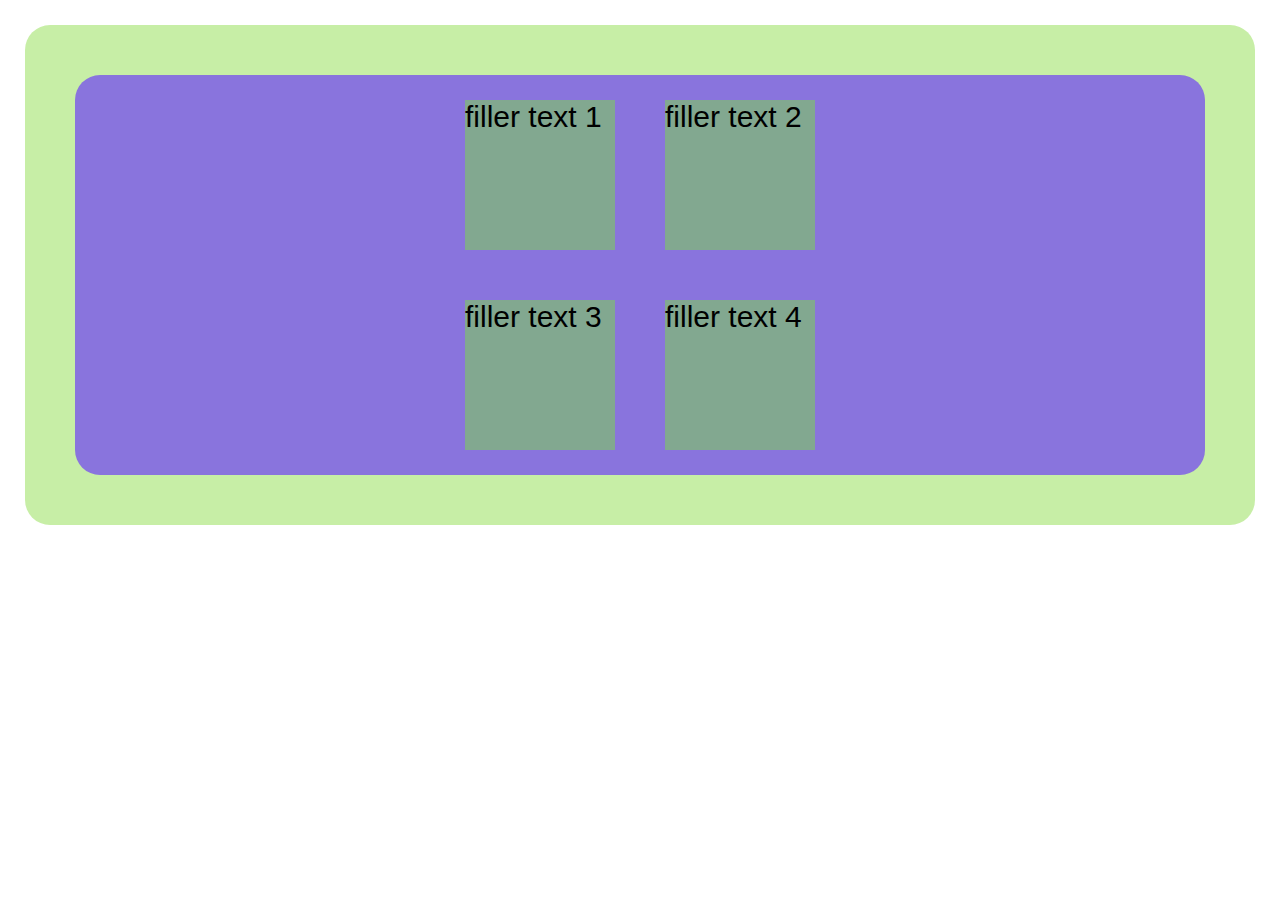
==== src/main/resources/CategoriesView.html @ 546e044c "added style and layout to post page created custom containers and stylingg" ====
<!DOCTYPE html>
<html lang="en">

<head>
    <meta charset="UTF-8">
    <title>Categories Page</title>
    <link rel="stylesheet" href="Css/Style.css">
    <link rel="stylesheet" href="Css/Layout.css">
</head>

<div class="mainWebsiteContainer">




<body class="bodyContainer">

<div class="categoryContainer">

    filler text 1
</div>

<div class="categoryContainer">

    filler text 2
</div>

<div class="categoryContainer">

    filler text 3
</div>

<div class="categoryContainer">
    filler text 4

</div>

</body>



</div>
</html>
---- src/main/resources/Css/Style.css ----
html{
    background-image: url(https://images.unsplash.com/photo-1531206715517-5c0ba140b2b8?ixlib=rb-1.2.1&ixid=eyJhcHBfaWQiOjEyMDd9&auto=format&fit=crop&w=1950&q=80);
    background-size: cover;
    background-repeat: no-repeat;

}
.mainWebsiteContainer{
    font-size: 30px ;
    font-family: Arial, Helvetica, sans-serif;
background-color: rgba(131, 105, 226, 0.92);

}

.mainPostContainer{
    font-size: 30px ;
    font-family: Arial, Helvetica, sans-serif;
    background-color: rgba(131, 105, 226, 0.92);

}

.headerContainer {
    font-size: 40px ;
    font-family: Arial, Helvetica, sans-serif;
background-color: rgba(156, 156, 156, 0.7);
}
.footerContainer{
    font-size: 35px ;
    font-family: Arial, Helvetica, sans-serif;
    background-color: rgba(107, 156, 97, 0.7);
}

.categoryContainer {
    font-family: Arial, Helvetica, sans-serif;
    background-color: rgba(125, 208, 87, 0.57);
}
.bodyContainer{
    font-family: Arial, Helvetica, sans-serif;
    background-color: rgba(148, 222, 84, 0.52);
}
---- src/main/resources/Css/Layout.css ----
.bodyContainer{
    display: flex;
    flex-direction: column;
    column-gap: 50px;
    row-gap: 50px;
    margin: 25px;
    padding: 25px;
    justify-content: center;
    width: auto;
    height: auto;
    border-radius: 25px;
}

.mainWebsiteContainer{
    display: grid;
    grid-template-columns: 150px 150px;
    grid-template-rows: 150px 150px;
    column-gap: 50px;
    row-gap: 50px;
    margin: 25px;
    padding: 25px;
    justify-content: center;
    width: auto;
    height: auto;
    border-radius: 25px;

}

.headerContainer{
    display: flex;
    justify-content: center;
    width: auto;
    height: auto;
    border-radius: 25px;
}

.footerContainer{
    display: flex;
    justify-content: center;
    width: auto;
    height: auto;
    padding: 10px;
    font-size: 20px;
    border-radius: 25px;
}

.categoryContainers{
    display: flex;
    flex-direction: column;
    column-gap: 50px;
    row-gap: 50px;
    margin: 25px;
    padding: 25px;
    justify-content: center;
    width: auto;
    height: auto;
    align-content: center;
    border-radius: 25px;
}
.mainPostContainer{
    display: flex;
   flex-direction: column;
    column-gap: 50px;
    row-gap: 50px;
    margin: 25px;
    padding: 25px;
    justify-content: center;
    align-content: center;
    width: auto;
    height: auto;
    border-radius: 25px;

}
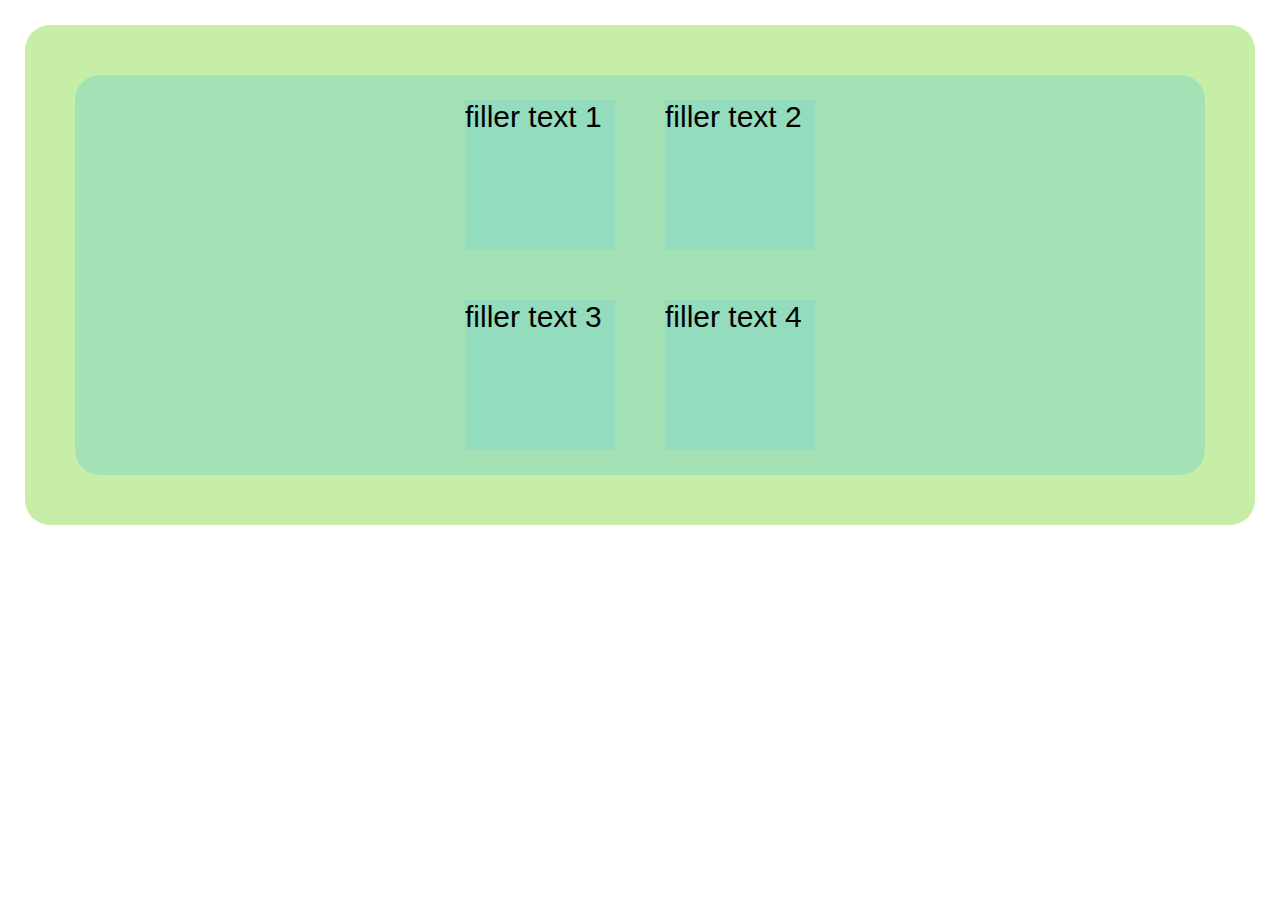
==== commit a103080e: "added style and talyout to tagPage" ====
--- a/src/main/resources/CategoriesView.html
+++ b/src/main/resources/CategoriesView.html
@@ -1,5 +1,5 @@
 <!DOCTYPE html>
-<html lang="en">
+<html class="htmlCategories" lang="en">
 
 <head>
     <meta charset="UTF-8">
@@ -8,7 +8,7 @@
     <link rel="stylesheet" href="Css/Layout.css">
 </head>
 
-<div class="mainWebsiteContainer">
+<div class="mainCategoriesContainer">
 
 
 
--- a/src/main/resources/Css/Style.css
+++ b/src/main/resources/Css/Style.css
@@ -4,34 +4,57 @@
     background-repeat: no-repeat;
 
 }
+
+.htmlPost{
+background-image: url("https://images.unsplash.com/photo-1493932484895-752d1471eab5?ixlib=rb-1.2.1&ixid=eyJhcHBfaWQiOjEyMDd9&auto=format&fit=crop&w=1055&q=80");
+    background-size: cover;
+    background-repeat: no-repeat;
+}
+
+.htmlCategories{
+    background-image: url("https://images.unsplash.com/photo-1478812954026-9c750f0e89fc?ixlib=rb-1.2.1&ixid=eyJhcHBfaWQiOjEyMDd9&auto=format&fit=crop&w=1050&q=80");
+    background-size: cover;
+    background-repeat: no-repeat;
+}
+
+.htmlTag{
+    background-image: url("https://images.unsplash.com/photo-1494026222377-872a605b54ba?ixlib=rb-1.2.1&ixid=eyJhcHBfaWQiOjEyMDd9&auto=format&fit=crop&w=1050&q=80");
+    background-size: cover;
+    background-repeat: no-repeat;
+}
 .mainWebsiteContainer{
     font-size: 30px ;
     font-family: Arial, Helvetica, sans-serif;
-background-color: rgba(131, 105, 226, 0.92);
+background-color: rgba(131, 105, 226, 0.45);
 
 }
+.mainCategoriesContainer{
+    font-size: 30px ;
+    font-family: Arial, Helvetica, sans-serif;
+    background-color: rgba(113, 208, 207, 0.4);
 
+}
 .mainPostContainer{
     font-size: 30px ;
     font-family: Arial, Helvetica, sans-serif;
-    background-color: rgba(131, 105, 226, 0.92);
+    background-color: rgba(131, 105, 226, 0.45);
 
 }
 
 .headerContainer {
     font-size: 40px ;
     font-family: Arial, Helvetica, sans-serif;
-background-color: rgba(156, 156, 156, 0.7);
+background-color: rgba(156, 156, 156, 0.45);
 }
 .footerContainer{
     font-size: 35px ;
     font-family: Arial, Helvetica, sans-serif;
-    background-color: rgba(107, 156, 97, 0.7);
+    background-color: rgba(107, 156, 97, 0.43);
 }
 
 .categoryContainer {
     font-family: Arial, Helvetica, sans-serif;
-    background-color: rgba(125, 208, 87, 0.57);
+    background-color: rgba(113, 208, 207, 0.32);
 }
 .bodyContainer{
     font-family: Arial, Helvetica, sans-serif;
--- a/src/main/resources/Css/Layout.css
+++ b/src/main/resources/Css/Layout.css
@@ -13,6 +13,36 @@
 }
 
 .mainWebsiteContainer{
+    display: grid;
+    grid-template-columns: 150px 150px;
+    grid-template-rows: 150px 150px;
+    column-gap: 50px;
+    row-gap: 50px;
+    margin: 25px;
+    padding: 25px;
+    justify-content: center;
+    width: auto;
+    height: auto;
+    border-radius: 25px;
+
+}
+
+.mainCategoriesContainer{
+    display: grid;
+    grid-template-columns: 150px 150px;
+    grid-template-rows: 150px 150px;
+    column-gap: 50px;
+    row-gap: 50px;
+    margin: 25px;
+    padding: 25px;
+    justify-content: center;
+    width: auto;
+    height: auto;
+    border-radius: 25px;
+
+}
+
+.mainTagContainer{
     display: grid;
     grid-template-columns: 150px 150px;
     grid-template-rows: 150px 150px;
@@ -58,6 +88,21 @@
     align-content: center;
     border-radius: 25px;
 }
+
+.TagContainers{
+    display: flex;
+    flex-direction: column;
+    column-gap: 50px;
+    row-gap: 50px;
+    margin: 25px;
+    padding: 25px;
+    justify-content: center;
+    width: auto;
+    height: auto;
+    align-content: center;
+    border-radius: 25px;
+}
+
 .mainPostContainer{
     display: flex;
    flex-direction: column;
